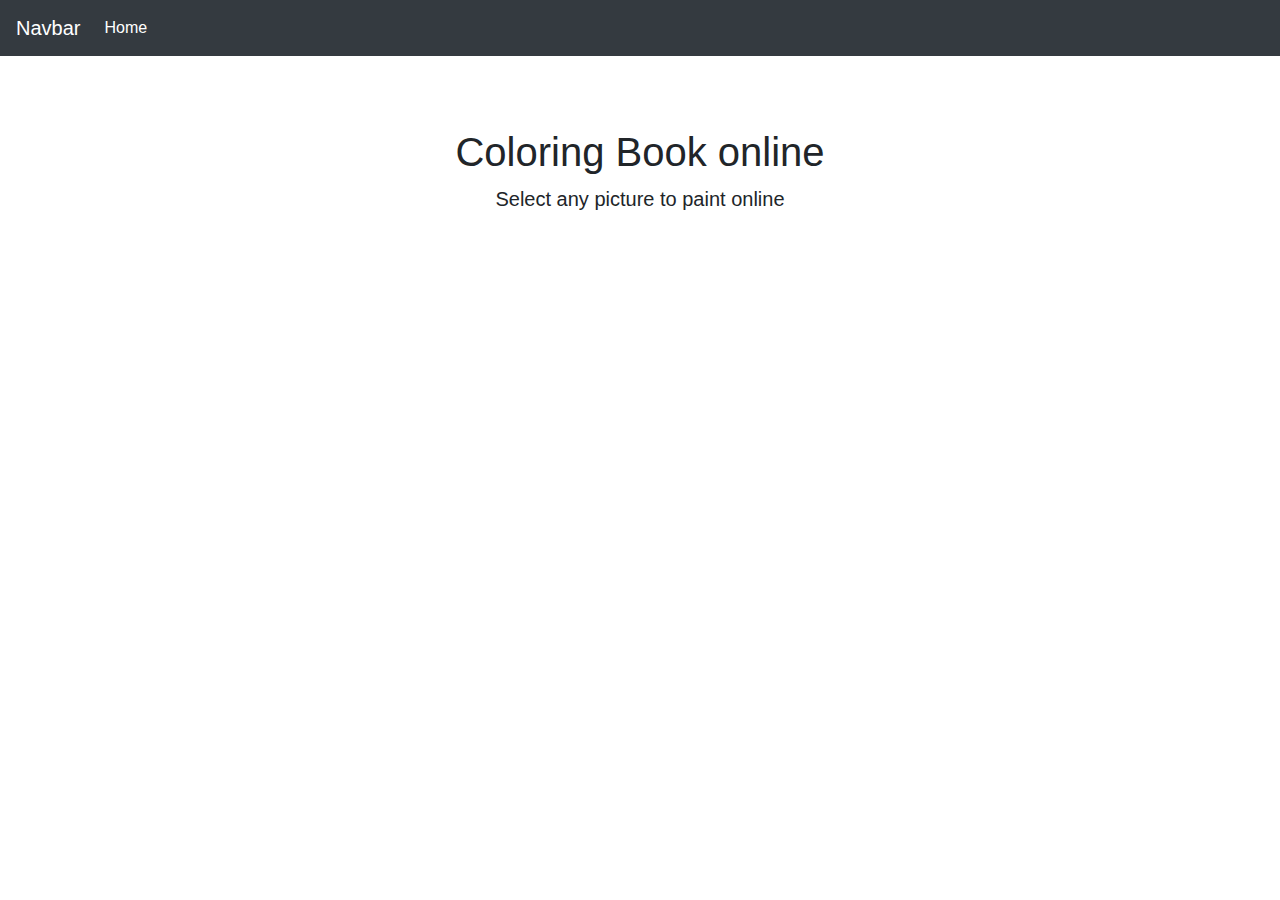
==== index.html @ 8c62e725 "initial commit" ====
<!doctype html>
<html lang="en">

<head>
  <meta charset="utf-8">
  <meta name="viewport" content="width=device-width, initial-scale=1, shrink-to-fit=no">
  <meta name="description" content="">
  <meta name="author" content="">
  <link rel="icon" href="../../../../favicon.ico">

  <title>Starter Template for Bootstrap</title>

  <!-- Bootstrap CSS -->
  <link rel="stylesheet" href="https://cdn.jsdelivr.net/npm/bootstrap@4.0.0/dist/css/bootstrap.min.css"
    integrity="sha384-Gn5384xqQ1aoWXA+058RXPxPg6fy4IWvTNh0E263XmFcJlSAwiGgFAW/dAiS6JXm" crossorigin="anonymous">


  <!-- Custom styles for this template -->
  <link href="starter-template.css" rel="stylesheet">
</head>

<body>

  <nav class="navbar navbar-expand-md navbar-dark bg-dark fixed-top">
    <a class="navbar-brand" href="#">Navbar</a>
    <button class="navbar-toggler" type="button" data-toggle="collapse" data-target="#navbarsExampleDefault"
      aria-controls="navbarsExampleDefault" aria-expanded="false" aria-label="Toggle navigation">
      <span class="navbar-toggler-icon"></span>
    </button>

    <div class="collapse navbar-collapse" id="navbarsExampleDefault">
      <ul class="navbar-nav mr-auto">
        <li class="nav-item active">
          <a class="nav-link" href="#">Home <span class="sr-only">(current)</span></a>
        </li>
        <!-- <li class="nav-item">
          <a class="nav-link" href="#">Link</a>
        </li>
        <li class="nav-item">
          <a class="nav-link disabled" href="#">Disabled</a>
        </li>
        <li class="nav-item dropdown">
          <a class="nav-link dropdown-toggle" href="http://example.com" id="dropdown01" data-toggle="dropdown"
            aria-haspopup="true" aria-expanded="false">Dropdown</a>
          <div class="dropdown-menu" aria-labelledby="dropdown01">
            <a class="dropdown-item" href="#">Action</a>
            <a class="dropdown-item" href="#">Another action</a>
            <a class="dropdown-item" href="#">Something else here</a>
          </div>
        </li> -->
      </ul>
      <!-- <form class="form-inline my-2 my-lg-0">
        <input class="form-control mr-sm-2" type="text" placeholder="Search" aria-label="Search">
        <button class="btn btn-outline-success my-2 my-sm-0" type="submit">Search</button>
      </form> -->
    </div>
  </nav>

  <main role="main" class="container">

    <div class="starter-template">
      <h1>Coloring Book online</h1>
      <p class="lead">Select any picture to paint online</p>
      <div class="row text-center text-lg-start" id="imgGallery">
        
      </div>
    </div>

  </main><!-- /.container -->

  <!-- Bootstrap core JavaScript
    ================================================== -->
  <!-- Placed at the end of the document so the pages load faster -->

  <!-- Optional JavaScript -->
  <!-- jQuery first, then Popper.js, then Bootstrap JS -->
  <script src="https://code.jquery.com/jquery-3.1.1.min.js" crossorigin="anonymous"></script>
  <script src="https://cdn.jsdelivr.net/npm/popper.js@1.12.9/dist/umd/popper.min.js"
    integrity="sha384-ApNbgh9B+Y1QKtv3Rn7W3mgPxhU9K/ScQsAP7hUibX39j7fakFPskvXusvfa0b4Q"
    crossorigin="anonymous"></script>
  <script src="https://cdn.jsdelivr.net/npm/bootstrap@4.0.0/dist/js/bootstrap.min.js"
    integrity="sha384-JZR6Spejh4U02d8jOt6vLEHfe/JQGiRRSQQxSfFWpi1MquVdAyjUar5+76PVCmYl"
    crossorigin="anonymous"></script>
    <script src="./gallery.js"></script>
</body>

</html>
---- starter-template.css ----
body {
  padding-top: 5rem;
}
.starter-template {
  padding: 3rem 1.5rem;
  text-align: center;
}
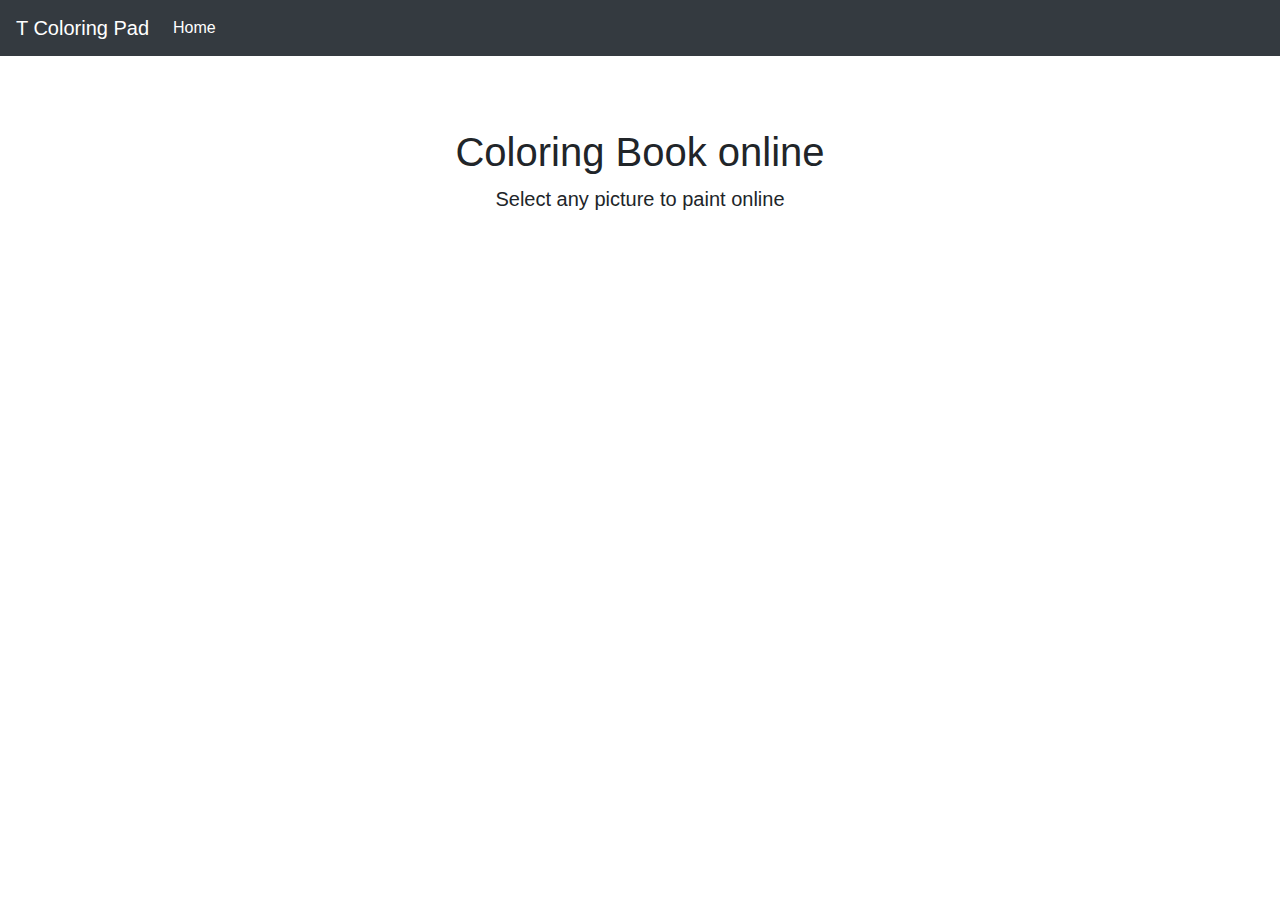
==== commit d687107a: "updated code" ====
--- a/index.html
+++ b/index.html
@@ -6,9 +6,8 @@
   <meta name="viewport" content="width=device-width, initial-scale=1, shrink-to-fit=no">
   <meta name="description" content="">
   <meta name="author" content="">
-  <link rel="icon" href="../../../../favicon.ico">
 
-  <title>Starter Template for Bootstrap</title>
+  <title>Coloring Book For Kids/Adults/Teens</title>
 
   <!-- Bootstrap CSS -->
   <link rel="stylesheet" href="https://cdn.jsdelivr.net/npm/bootstrap@4.0.0/dist/css/bootstrap.min.css"
@@ -22,7 +21,7 @@
 <body>
 
   <nav class="navbar navbar-expand-md navbar-dark bg-dark fixed-top">
-    <a class="navbar-brand" href="#">Navbar</a>
+    <a class="navbar-brand" href="#">T Coloring Pad</a>
     <button class="navbar-toggler" type="button" data-toggle="collapse" data-target="#navbarsExampleDefault"
       aria-controls="navbarsExampleDefault" aria-expanded="false" aria-label="Toggle navigation">
       <span class="navbar-toggler-icon"></span>
@@ -33,26 +32,7 @@
         <li class="nav-item active">
           <a class="nav-link" href="#">Home <span class="sr-only">(current)</span></a>
         </li>
-        <!-- <li class="nav-item">
-          <a class="nav-link" href="#">Link</a>
-        </li>
-        <li class="nav-item">
-          <a class="nav-link disabled" href="#">Disabled</a>
-        </li>
-        <li class="nav-item dropdown">
-          <a class="nav-link dropdown-toggle" href="http://example.com" id="dropdown01" data-toggle="dropdown"
-            aria-haspopup="true" aria-expanded="false">Dropdown</a>
-          <div class="dropdown-menu" aria-labelledby="dropdown01">
-            <a class="dropdown-item" href="#">Action</a>
-            <a class="dropdown-item" href="#">Another action</a>
-            <a class="dropdown-item" href="#">Something else here</a>
-          </div>
-        </li> -->
       </ul>
-      <!-- <form class="form-inline my-2 my-lg-0">
-        <input class="form-control mr-sm-2" type="text" placeholder="Search" aria-label="Search">
-        <button class="btn btn-outline-success my-2 my-sm-0" type="submit">Search</button>
-      </form> -->
     </div>
   </nav>
 
@@ -81,7 +61,7 @@
   <script src="https://cdn.jsdelivr.net/npm/bootstrap@4.0.0/dist/js/bootstrap.min.js"
     integrity="sha384-JZR6Spejh4U02d8jOt6vLEHfe/JQGiRRSQQxSfFWpi1MquVdAyjUar5+76PVCmYl"
     crossorigin="anonymous"></script>
-    <script src="./gallery.js"></script>
+    <script src="./scripts/gallery.js"></script>
 </body>
 
 </html>